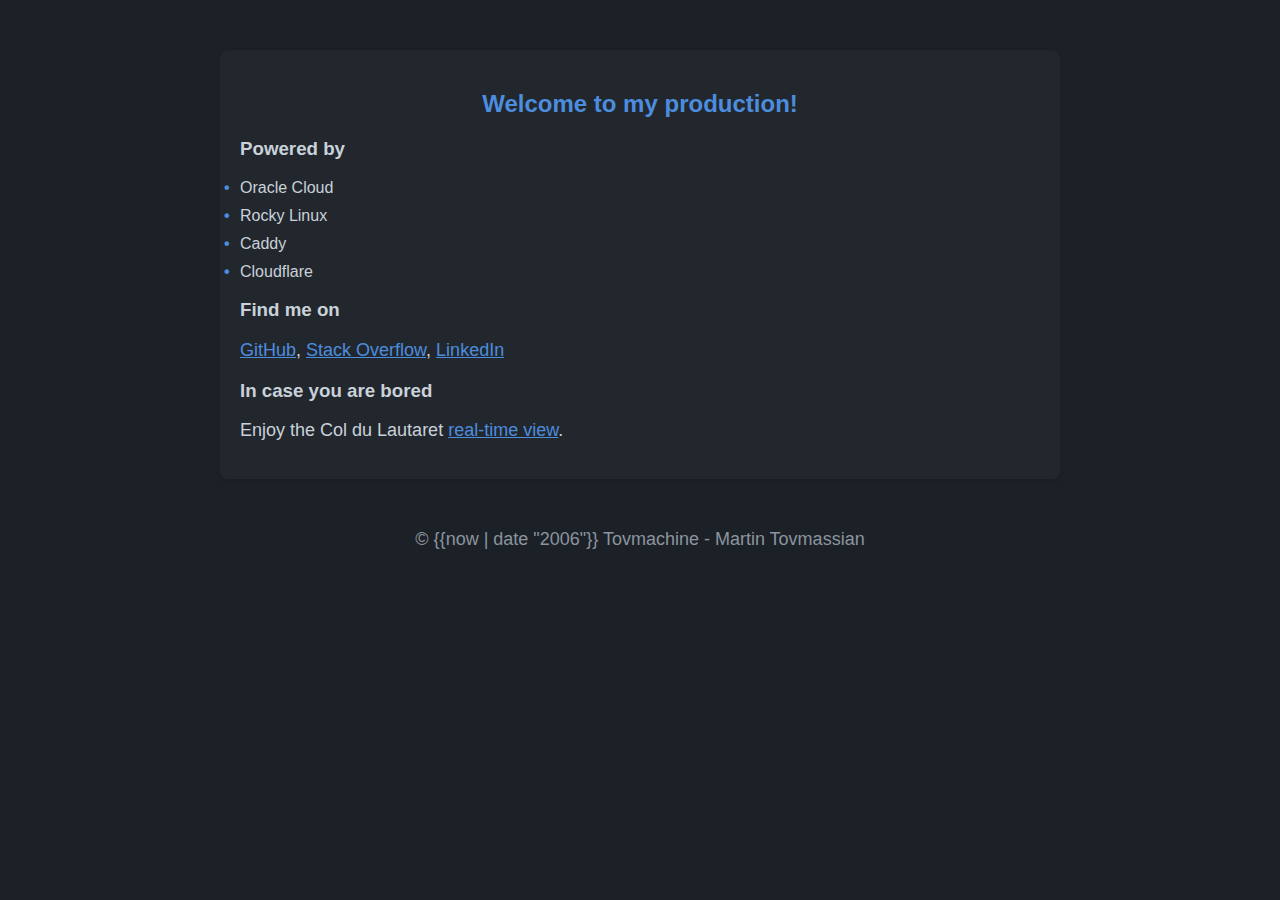
==== src/index.html @ 6c6c5215 ":sparkles: (html) find me on section" ====
<!DOCTYPE html>
<html>
  <head>
    <title>Tovmachine - Martin Tovmassian</title>
    <meta charset="utf-8">
    <meta name="viewport" content="width=device-width, initial-scale=1.0">
    <link rel="icon" href="data:,">
    <link rel="stylesheet" type="text/css" href="style.css"/> 
    <style>
    </style>
  </head>

  <body>
    <div class="container">
      <h2>Welcome to my production!</h2>
      <section>
        <h3>Powered by</h3>
        <ul>
            <li>Oracle Cloud</li>
            <li>Rocky Linux</li> 
            <li>Caddy</li>
            <li>Cloudflare</li>
        </ul>
      </section>
      <section>
        <h3>Find me on</h3>
        <p>
          <a href="https://github.com/mtovmassian/">GitHub</a>,
          <a href="https://stackoverflow.com/users/5472004/martin-tovmassian">Stack Overflow</a>,
          <a href="https://www.linkedin.com/in/martintovmassian">LinkedIn</a>
        </p>
      </section>
      <section>
        <h3>In case you are bored</h3>
        <p>Enjoy the Col du Lautaret <a href="/col-du-lautaret">real-time view</a>.</p>
      </section>
    </div>
    <footer>
      <p>&copy; {{now | date "2006"}} Tovmachine - Martin Tovmassian</p>
    </footer>
  </body>

</html>
---- src/style.css ----
body {
    font-family: -apple-system, BlinkMacSystemFont, "Segoe UI", Roboto, "Helvetica Neue", Arial, sans-serif;
    background-color: #1c2128;
    color: #c9d1d9;
    margin: 0;
    padding: 0;
}

.container {
    max-width: 800px;
    margin: 50px auto;
    padding: 20px;
    background-color: #22272e;
    border-radius: 8px;
    box-shadow: 0 2px 4px rgba(0, 0, 0, 0.1);
}

.card {
    margin: 5px auto;
    padding: 5px;
    background-color: #222d3b;
    border-radius: 8px;
}

h2 {
    text-align: center;
    color: #4c8dde;
}

p {
    font-size: 18px;
}

ul {
    list-style-type: none;
    padding: 0;
    text-align: left;
}

li {
    margin-bottom: 10px;
    position: relative;
}

li::before {
    content: "\2022";
    color: #4c8dde;
    font-weight: bold;
    display: inline-block;
    width: 1em;
    margin-left: -1em;
    position: absolute;
}

a {
    color: #4c8dde;
    text-decoration: underline;
}

footer {
    margin-top: 50px;
    text-align: center;
    color: #8b949e;
}
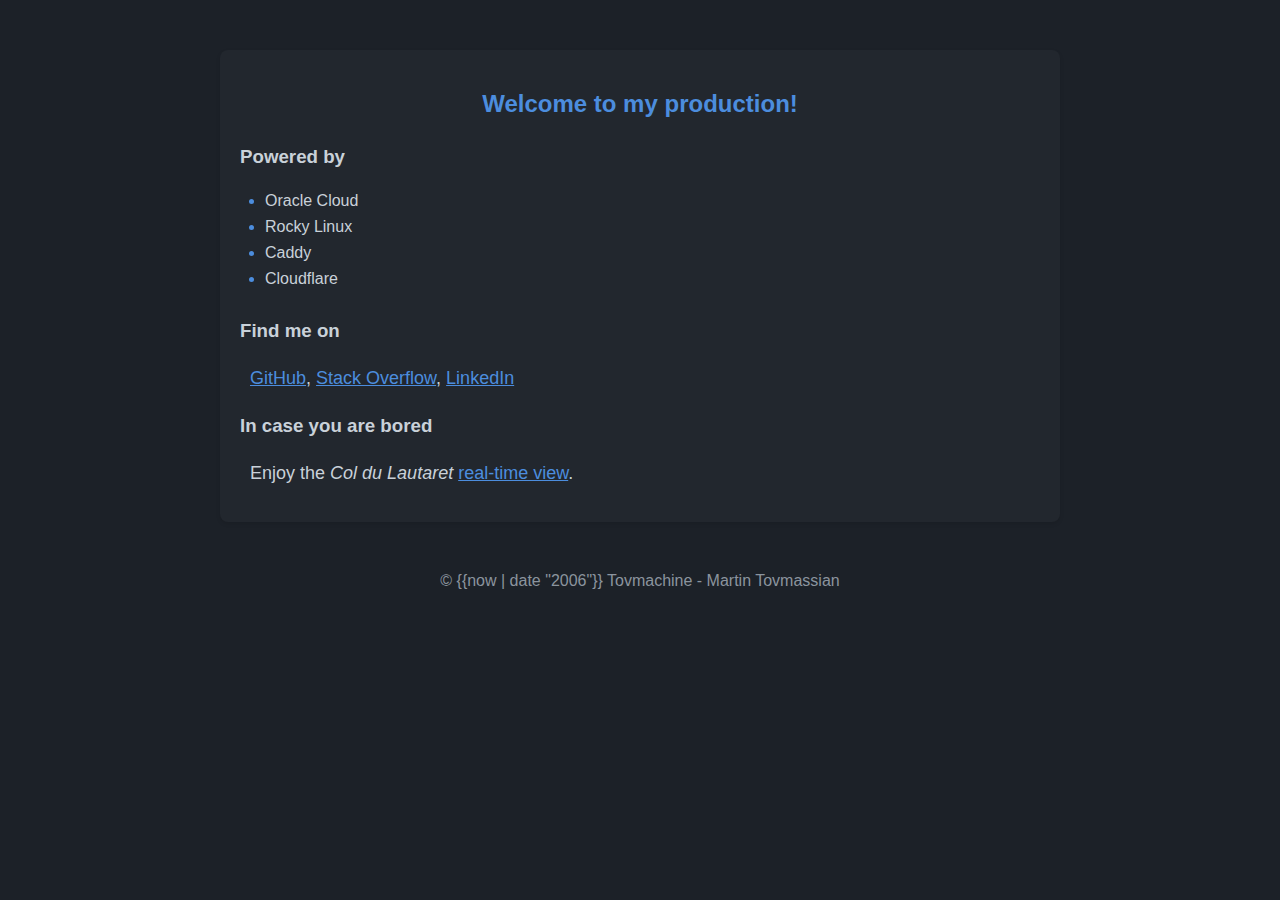
==== commit 69000989: ":children_crossing: (index) css" ====
--- a/src/index.html
+++ b/src/index.html
@@ -32,7 +32,7 @@
       </section>
       <section>
         <h3>In case you are bored</h3>
-        <p>Enjoy the Col du Lautaret <a href="/col-du-lautaret">real-time view</a>.</p>
+        <p>Enjoy the <i>Col du Lautaret</i> <a href="/col-du-lautaret">real-time view</a>.</p>
       </section>
     </div>
     <footer>
--- a/src/style.css
+++ b/src/style.css
@@ -5,6 +5,11 @@
     color: #c9d1d9;
     margin: 0;
     padding: 0;
+}
+
+h2 {
+    text-align: center;
+    color: #4c8dde;
 }
 
 .container {
@@ -16,44 +21,35 @@
     box-shadow: 0 2px 4px rgba(0, 0, 0, 0.1);
 }
 
-.card {
-    margin: 5px auto;
-    padding: 5px;
-    background-color: #222d3b;
-    border-radius: 8px;
+section {
+    display: flex;
+    flex-direction: column;
 }
 
-h2 {
-    text-align: center;
+section h3 {
+    margin: 8px 0px 8px 0px;
+}
+
+section p {
+    font-size: 18px;
+    margin-left: 10px;
+}
+
+section ul {
+    list-style-type: initial;
+    text-align: left;
+    padding-left: 25px;
+}
+
+section ul li {
+    margin-bottom: 8px;
+}
+
+section ul li::marker {
     color: #4c8dde;
 }
 
-p {
-    font-size: 18px;
-}
-
-ul {
-    list-style-type: none;
-    padding: 0;
-    text-align: left;
-}
-
-li {
-    margin-bottom: 10px;
-    position: relative;
-}
-
-li::before {
-    content: "\2022";
-    color: #4c8dde;
-    font-weight: bold;
-    display: inline-block;
-    width: 1em;
-    margin-left: -1em;
-    position: absolute;
-}
-
-a {
+section a {
     color: #4c8dde;
     text-decoration: underline;
 }
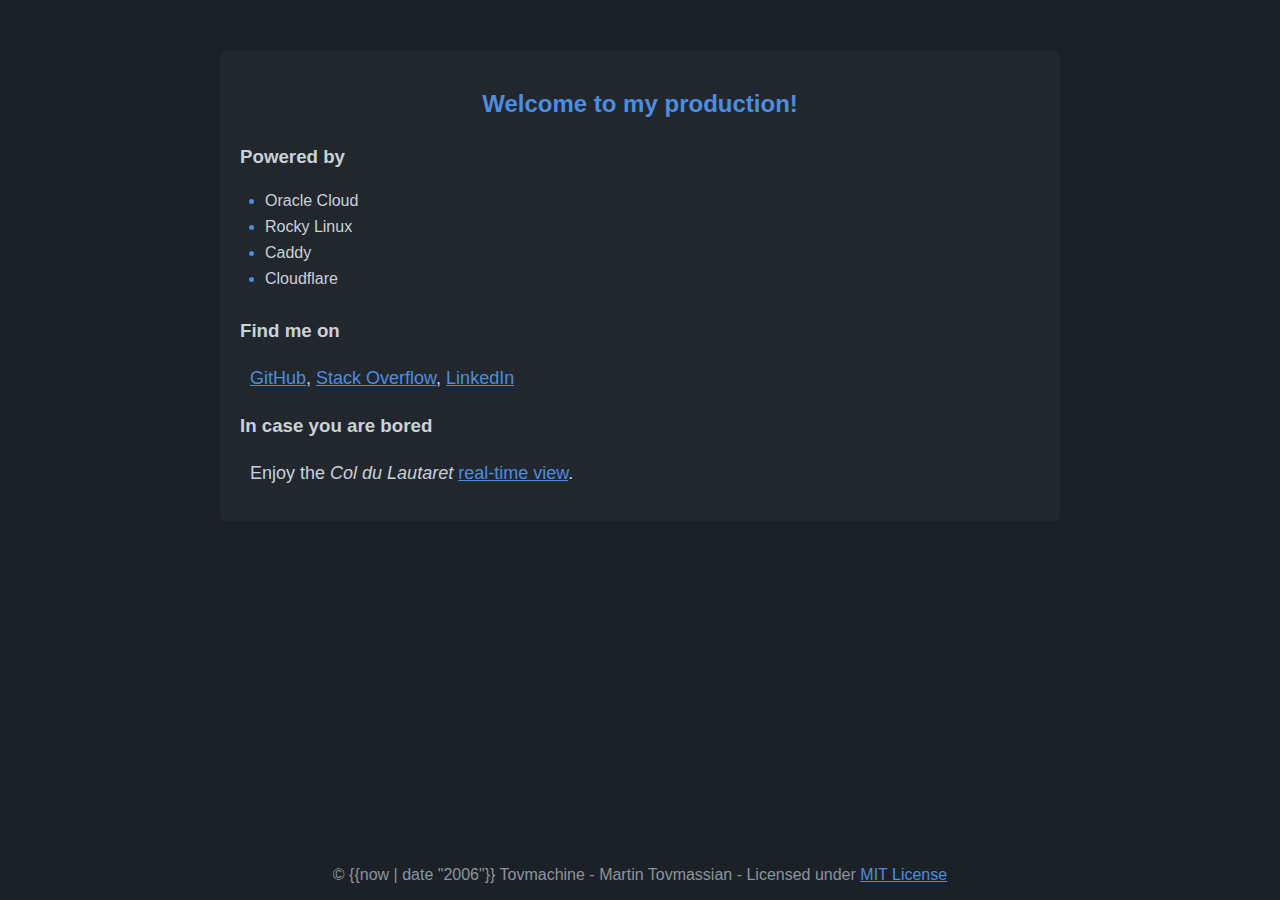
==== commit bd606f45: ":page_facing_up: (global) work on license and copyright display + doc README" ====
--- a/src/index.html
+++ b/src/index.html
@@ -36,7 +36,10 @@
       </section>
     </div>
     <footer>
-      <p>&copy; {{now | date "2006"}} Tovmachine - Martin Tovmassian</p>
+      <p>
+        &copy; {{now | date "2006"}} Tovmachine - Martin Tovmassian - Licensed under 
+        <a href="https://github.com/mtovmassian/tovmachine-com/blob/main/LICENSE" target="_blank">MIT License</a>
+      </p>
     </footer>
   </body>
 
--- a/src/style.css
+++ b/src/style.css
@@ -49,12 +49,15 @@
     color: #4c8dde;
 }
 
-section a {
+section a, footer a {
     color: #4c8dde;
     text-decoration: underline;
 }
 
 footer {
+    position: absolute;
+    bottom: 0;
+    width: 100%;
     margin-top: 50px;
     text-align: center;
     color: #8b949e;
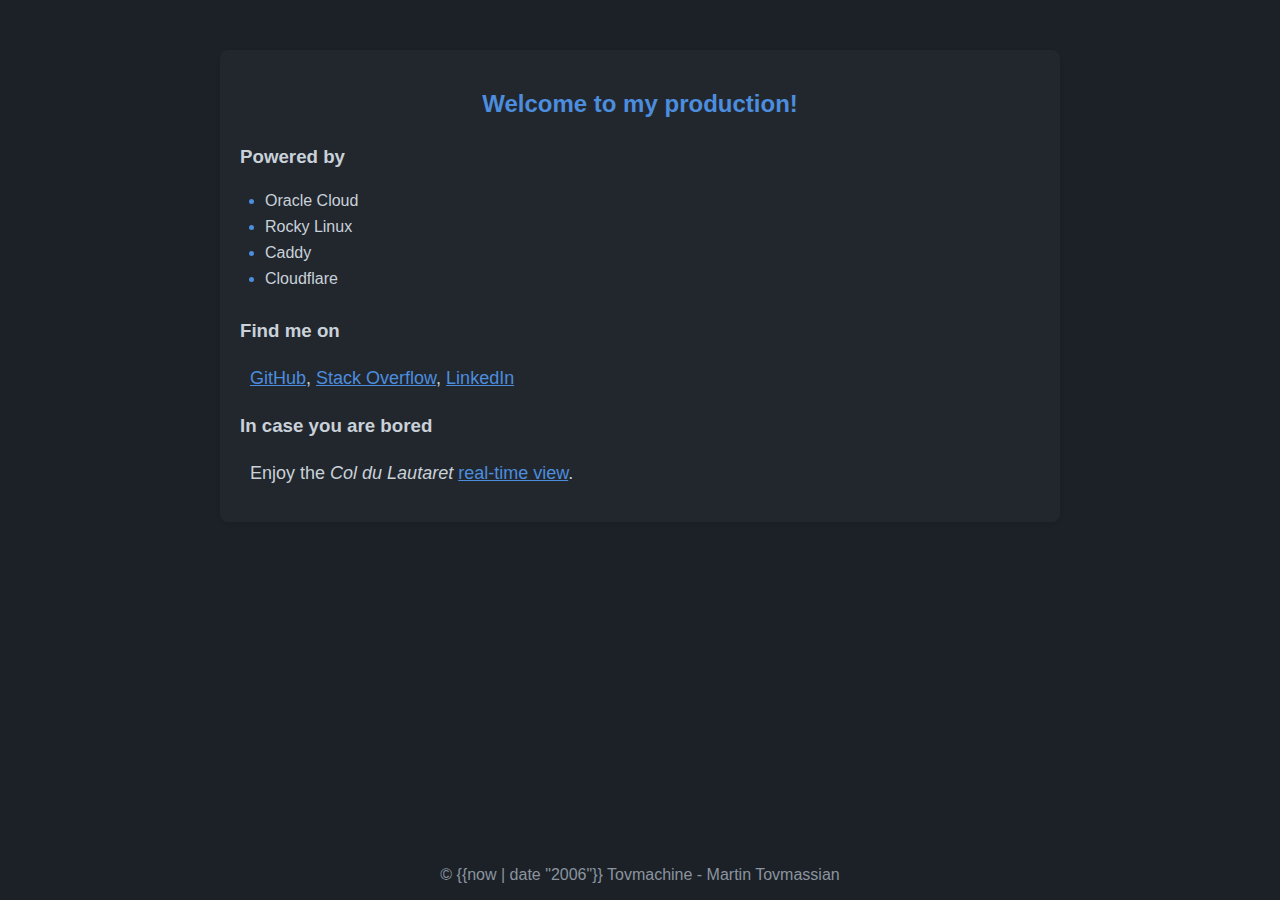
==== commit d6ae62e8: ":children_crossing: (html) get rid of license advertising" ====
--- a/src/index.html
+++ b/src/index.html
@@ -37,8 +37,7 @@
     </div>
     <footer>
       <p>
-        &copy; {{now | date "2006"}} Tovmachine - Martin Tovmassian - Licensed under 
-        <a href="https://github.com/mtovmassian/tovmachine-com/blob/main/LICENSE" target="_blank">MIT License</a>
+        &copy; {{now | date "2006"}} Tovmachine - Martin Tovmassian
       </p>
     </footer>
   </body>
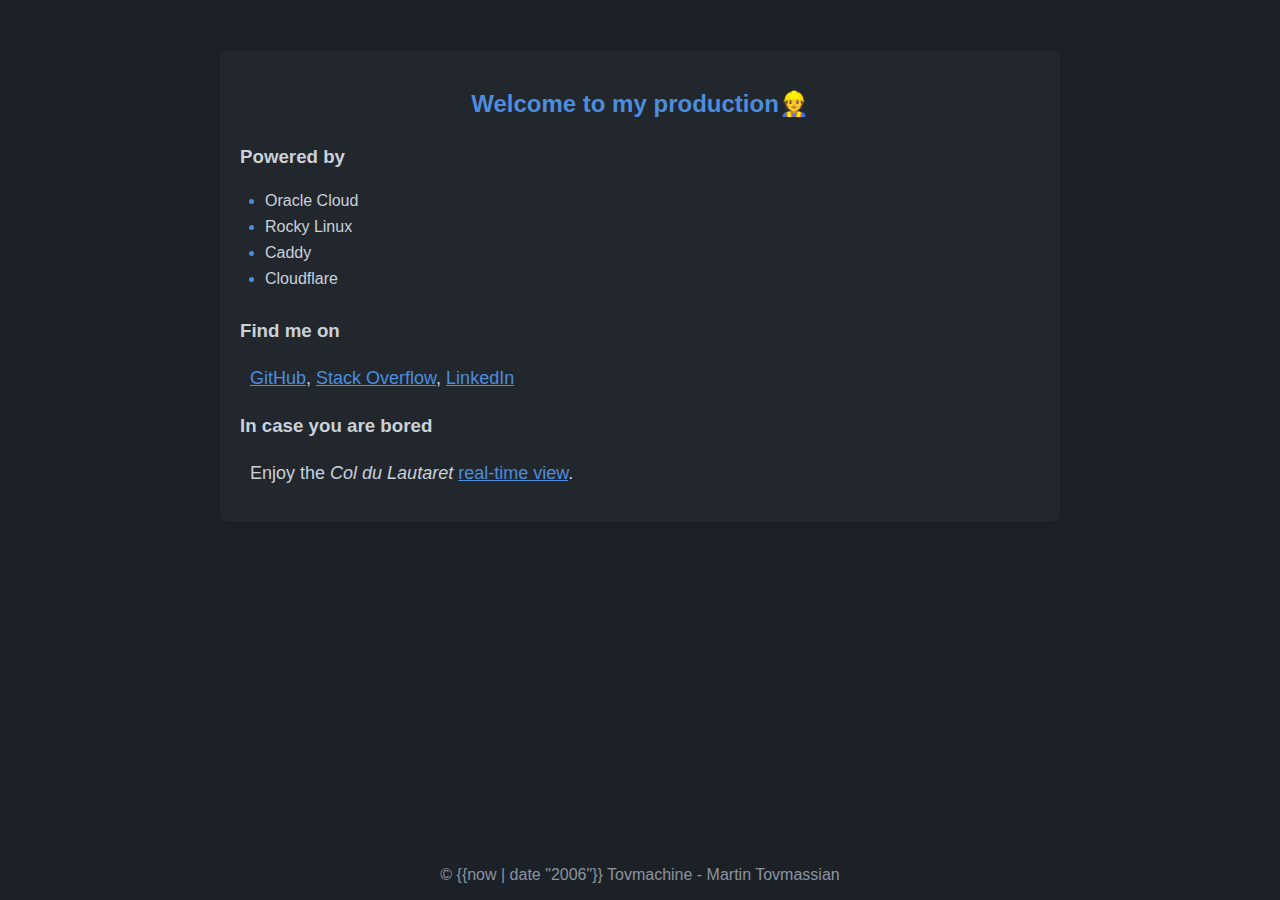
==== commit f715775e: ":children_crossing: (html) h2 title with construction worker in place of '!'" ====
--- a/src/index.html
+++ b/src/index.html
@@ -12,7 +12,7 @@
 
   <body>
     <div class="container">
-      <h2>Welcome to my production!</h2>
+      <h2>Welcome to my production👷</h2>
       <section>
         <h3>Powered by</h3>
         <ul>
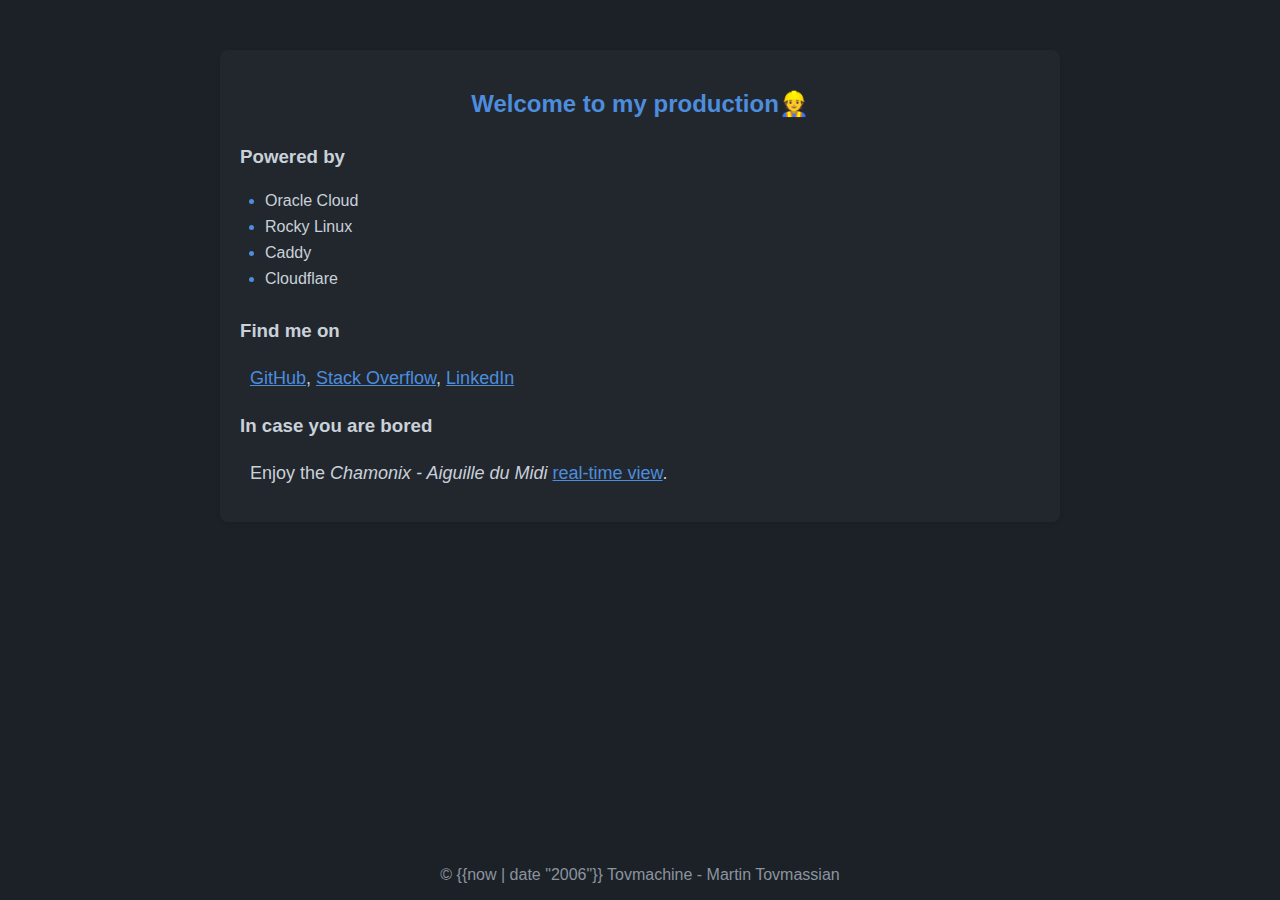
==== commit f2c47b76: ":truck: (enjoy) col-du-lautaret page as enjoy page" ====
--- a/src/index.html
+++ b/src/index.html
@@ -4,7 +4,7 @@
     <title>Tovmachine - Martin Tovmassian</title>
     <meta charset="utf-8">
     <meta name="viewport" content="width=device-width, initial-scale=1.0">
-    <link rel="icon" href="data:,">
+    <link rel="icon" href="data:image/svg+xml,<svg xmlns=%22http://www.w3.org/2000/svg%22 viewBox=%220 0 100 100%22><text y=%22.9em%22 font-size=%2290%22>👷</text></svg>">
     <link rel="stylesheet" type="text/css" href="style.css"/> 
     <style>
     </style>
@@ -32,7 +32,7 @@
       </section>
       <section>
         <h3>In case you are bored</h3>
-        <p>Enjoy the <i>Col du Lautaret</i> <a href="/col-du-lautaret">real-time view</a>.</p>
+        <p>Enjoy the <i>Chamonix - Aiguille du Midi</i> <a href="/enjoy">real-time view</a>.</p>
       </section>
     </div>
     <footer>
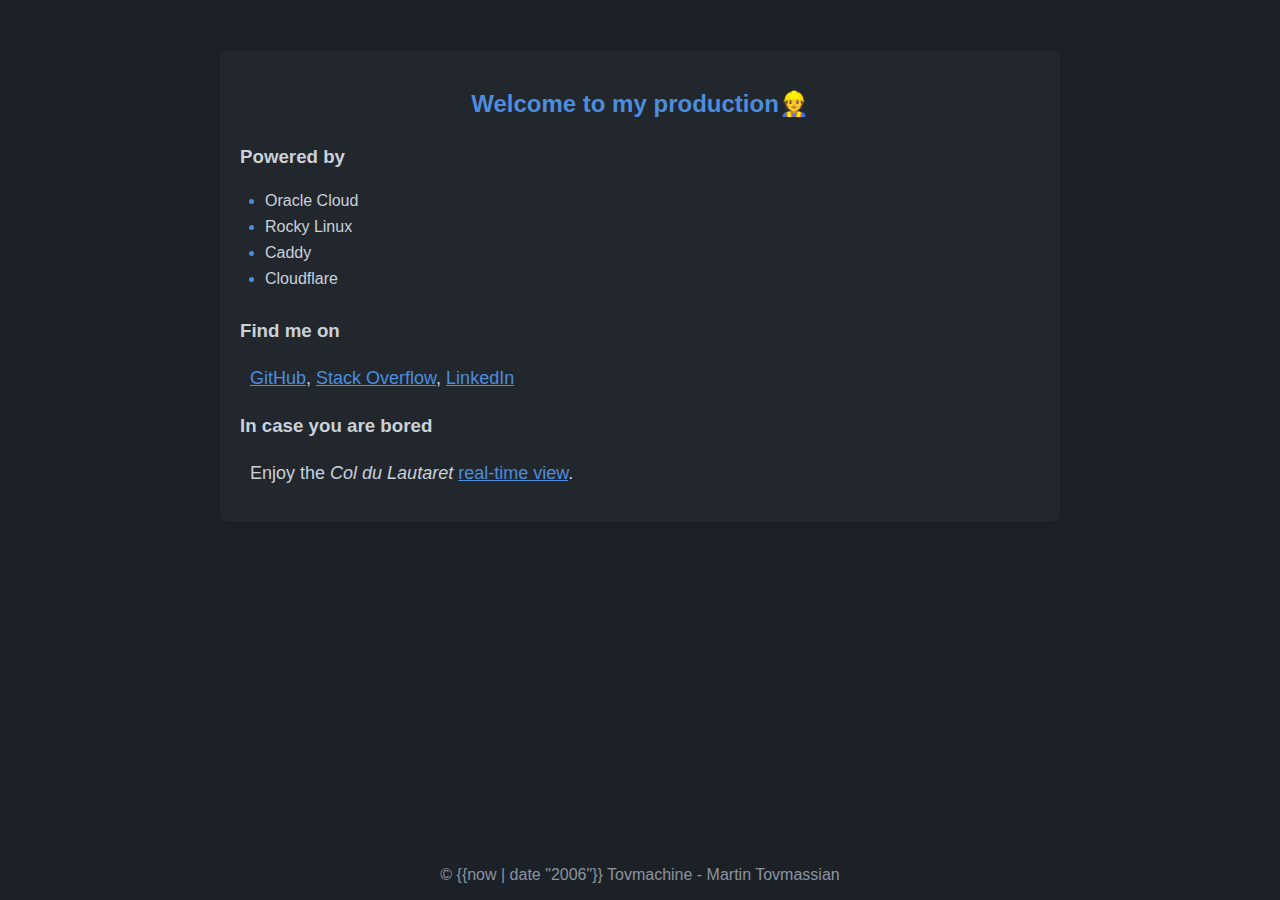
==== commit 471f7465: ":sparkles: (enjoy view) col du lautaret rather than chamonix" ====
--- a/src/index.html
+++ b/src/index.html
@@ -32,7 +32,7 @@
       </section>
       <section>
         <h3>In case you are bored</h3>
-        <p>Enjoy the <i>Chamonix - Aiguille du Midi</i> <a href="/enjoy">real-time view</a>.</p>
+        <p>Enjoy the <i>Col du Lautaret</i> <a href="/enjoy">real-time view</a>.</p>
       </section>
     </div>
     <footer>
